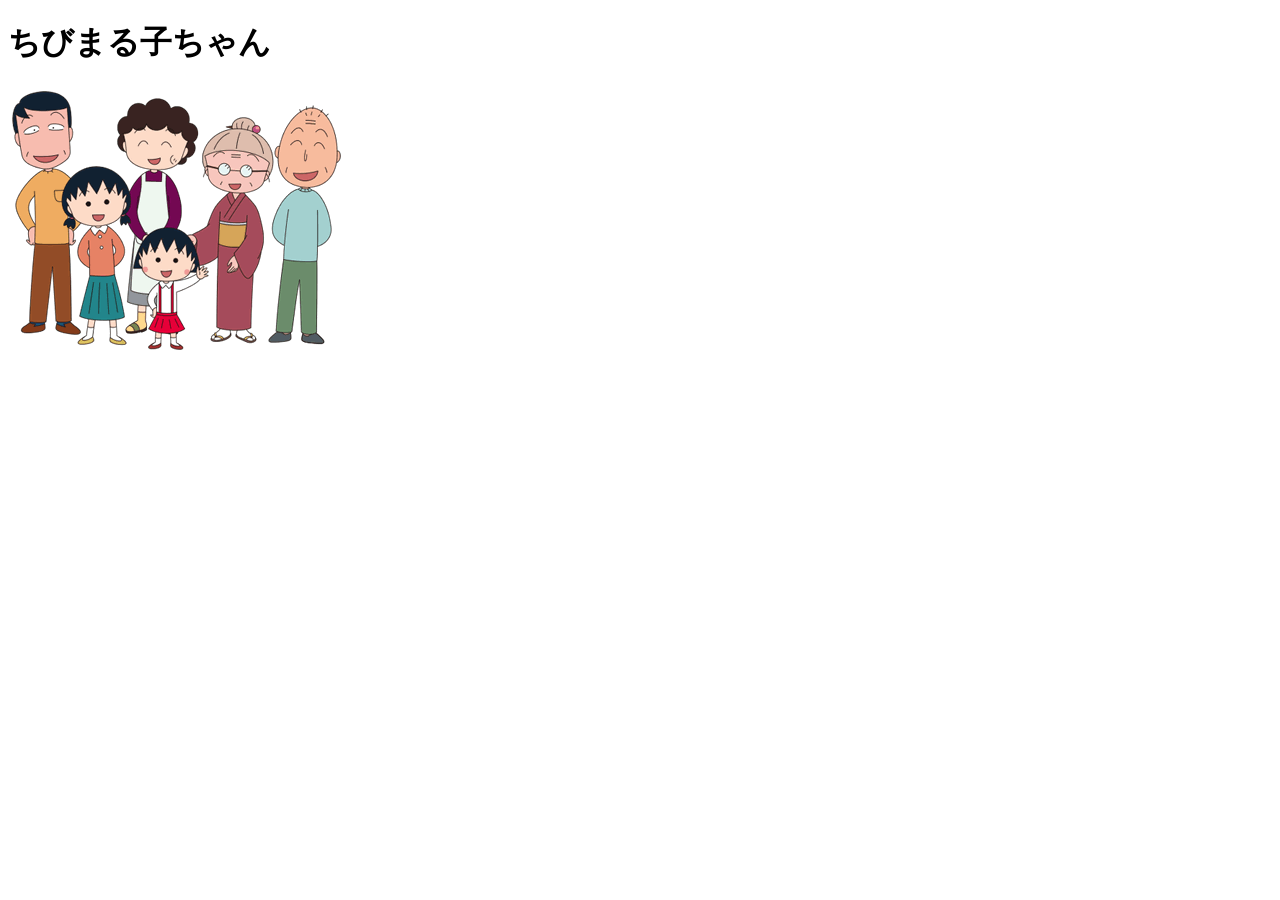
==== a.html @ aaf653d7 "Update a.html" ====
<!DOCTYPE html>
<html lang="ja">
  <head>
    <meta charset="UTF-8">
    <title>ちびまる子ちゃん</title>
  </head>
  <body>
    <h1>ちびまる子ちゃん</h1>
    <a href="https://chibimaru.tv/"></a>
      <img src="./image/index_img.png" alt="ちびまる子ちゃん"></a>
  </body>
</html>
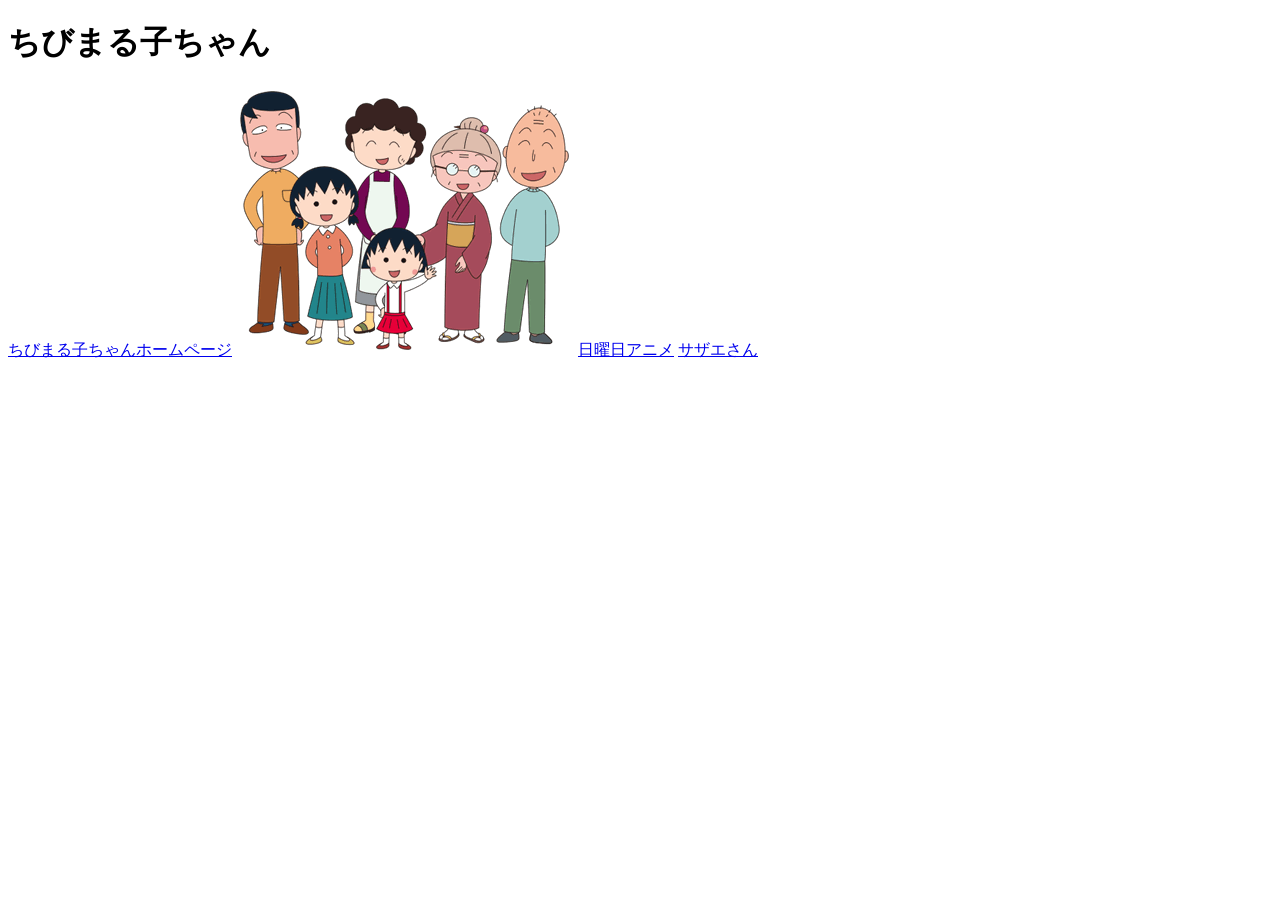
==== commit 7b1f78d1: "Update a.html" ====
--- a/a.html
+++ b/a.html
@@ -6,7 +6,10 @@
   </head>
   <body>
     <h1>ちびまる子ちゃん</h1>
-    <a href="https://chibimaru.tv/"></a>
+    <a href=https://chibimaru.tv/>ちびまる子ちゃんホームページ</a>
       <img src="./image/index_img.png" alt="ちびまる子ちゃん"></a>
+
+    <a href="index.html">日曜日アニメ</a>
+    <a href="b.html">サザエさん</a>
   </body>
 </html>
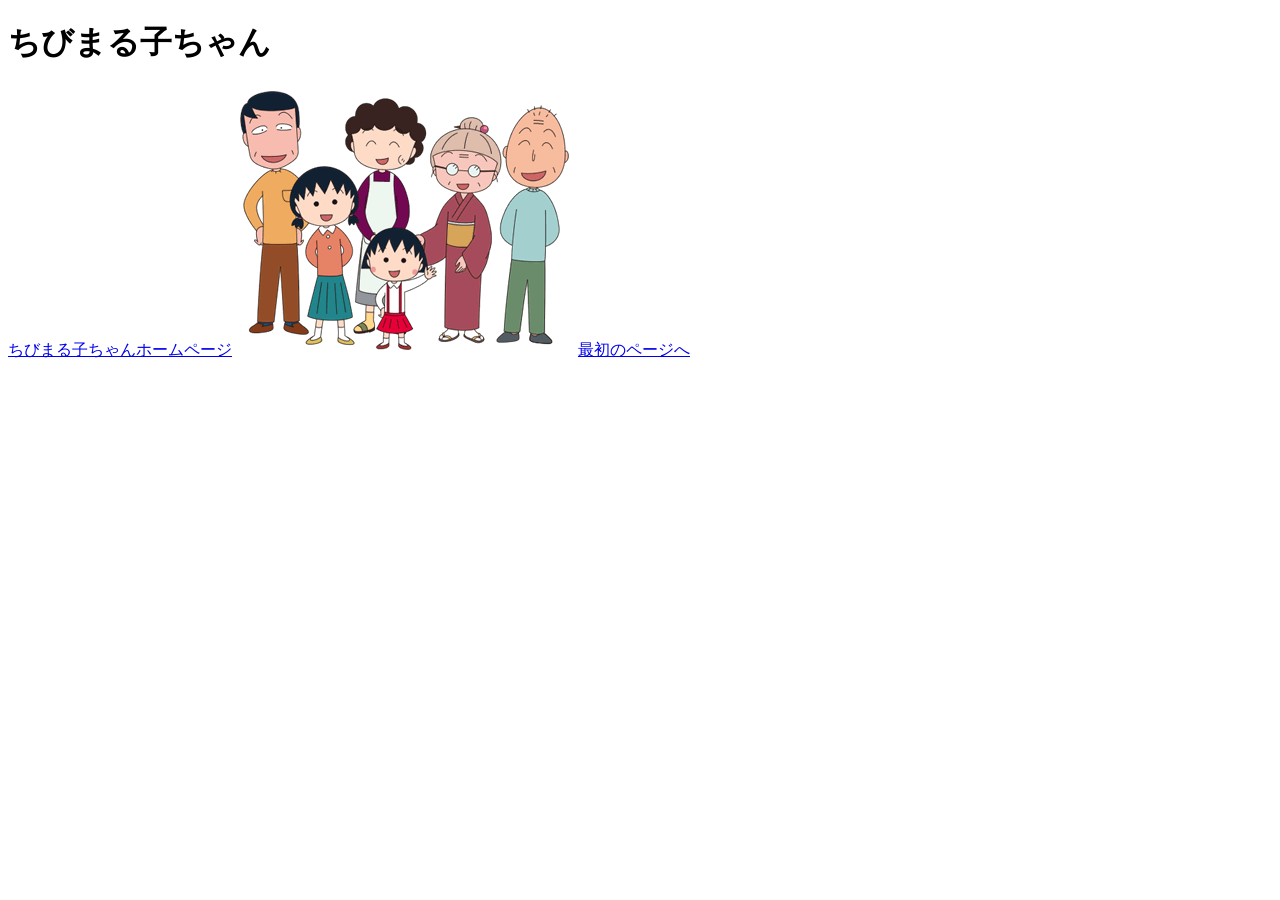
==== commit 31be979e: "Update a.html" ====
--- a/a.html
+++ b/a.html
@@ -9,7 +9,6 @@
     <a href=https://chibimaru.tv/>ちびまる子ちゃんホームページ</a>
       <img src="./image/index_img.png" alt="ちびまる子ちゃん"></a>
 
-    <a href="index.html">日曜日アニメ</a>
-    <a href="b.html">サザエさん</a>
+    <a href="index.html">最初のページへ</a>
   </body>
 </html>
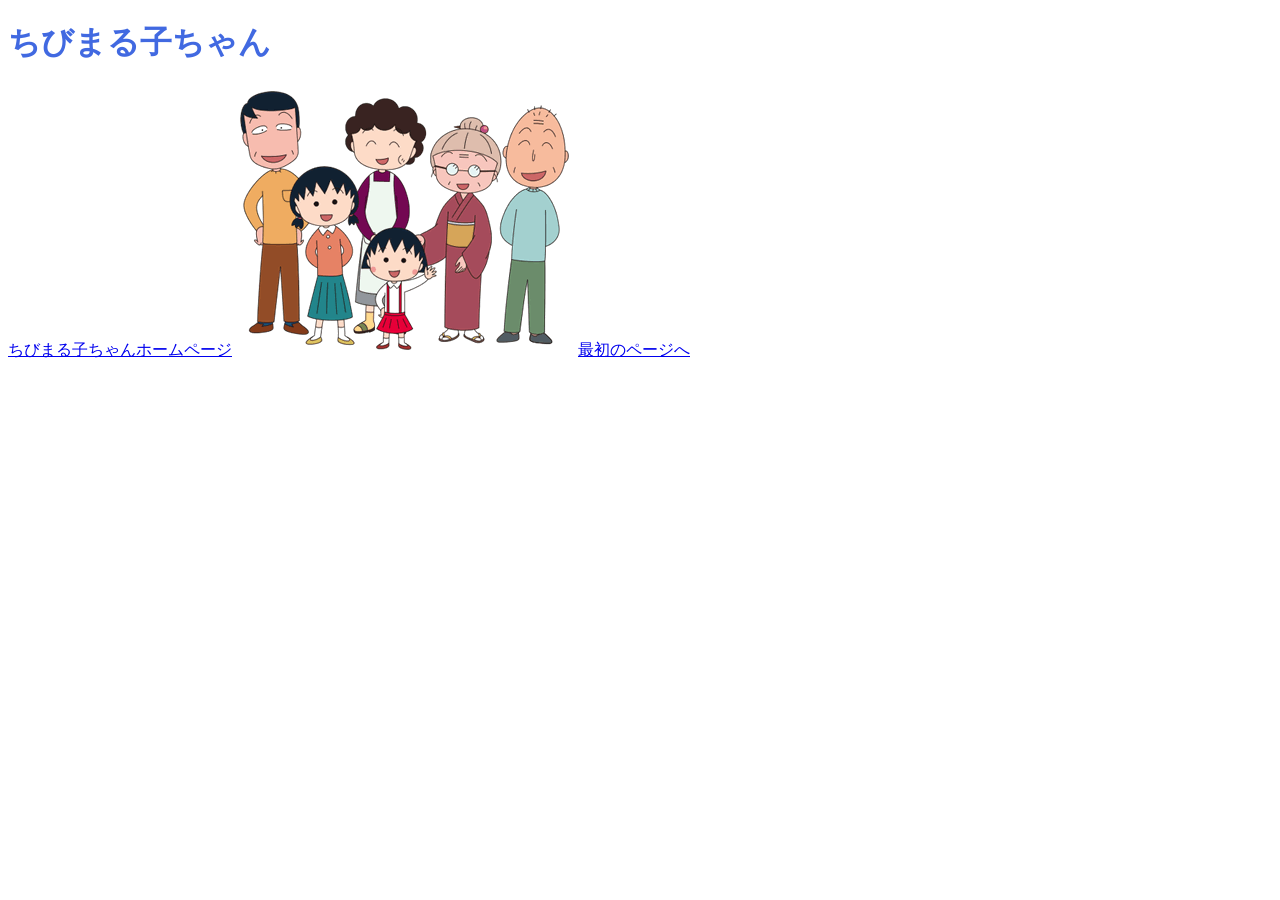
==== commit 667c0c65: "Update a.html" ====
--- a/a.html
+++ b/a.html
@@ -3,6 +3,7 @@
   <head>
     <meta charset="UTF-8">
     <title>ちびまる子ちゃん</title>
+    <link rel="stylesheet" href="mystyle.css"> 
   </head>
   <body>
     <h1>ちびまる子ちゃん</h1>
--- a/mystyle.css
+++ b/mystyle.css
@@ -0,0 +1,2 @@
+
+h1{color:#4169e1;}
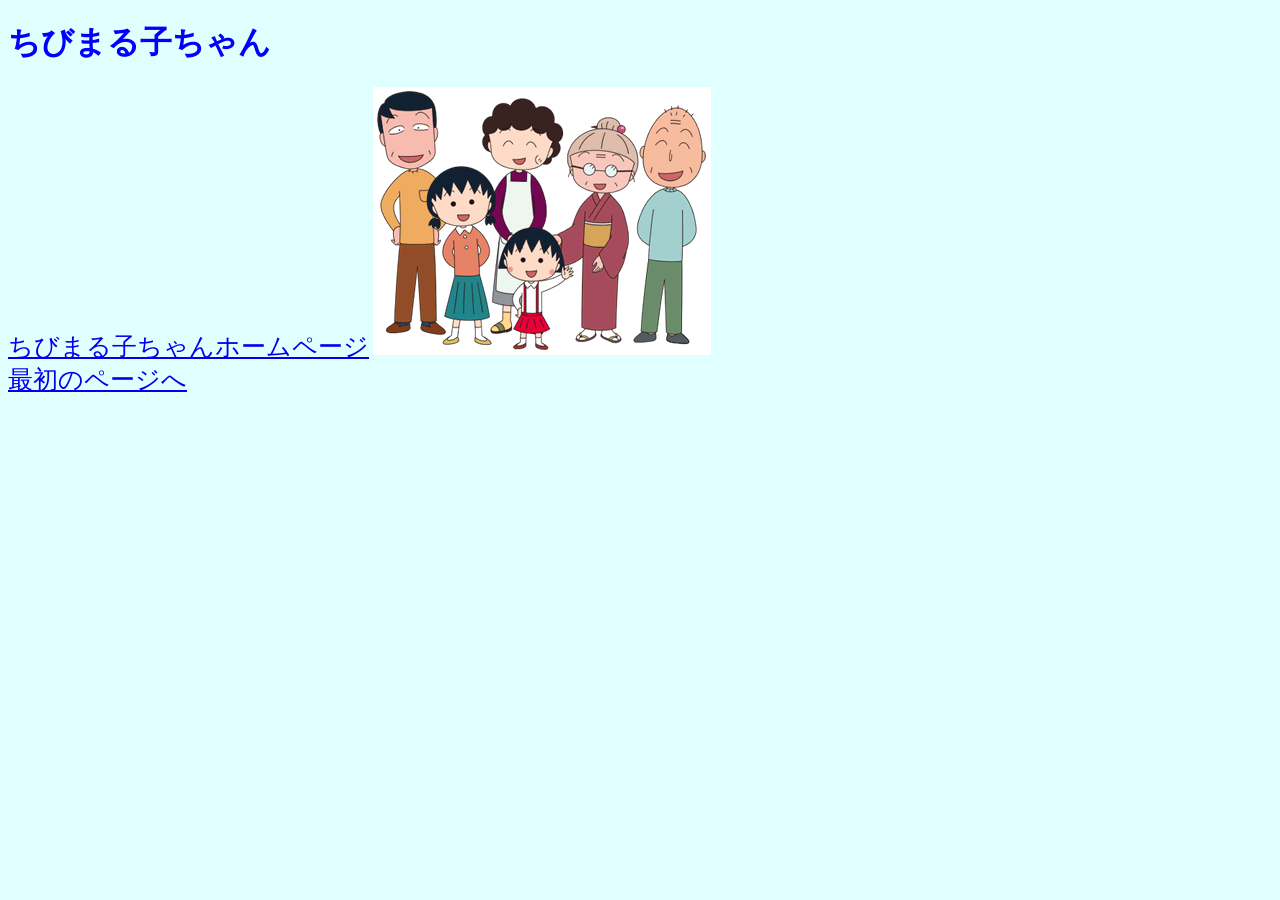
==== commit e8127663: "Update a.html" ====
--- a/a.html
+++ b/a.html
@@ -9,7 +9,7 @@
     <h1>ちびまる子ちゃん</h1>
     <a href=https://chibimaru.tv/>ちびまる子ちゃんホームページ</a>
       <img src="./image/index_img.png" alt="ちびまる子ちゃん"></a>
-
+<br>
     <a href="index.html">最初のページへ</a>
   </body>
 </html>
--- a/mystyle.css
+++ b/mystyle.css
@@ -1,2 +1,12 @@
+body{
+  text-align: left;
+  background-color: #e0ffff;
+}
 
-h1{color:#4169e1;}
+img{wight:600px;}
+
+a{
+  font-size:25px;
+}
+
+h1{color:#0000ff;}
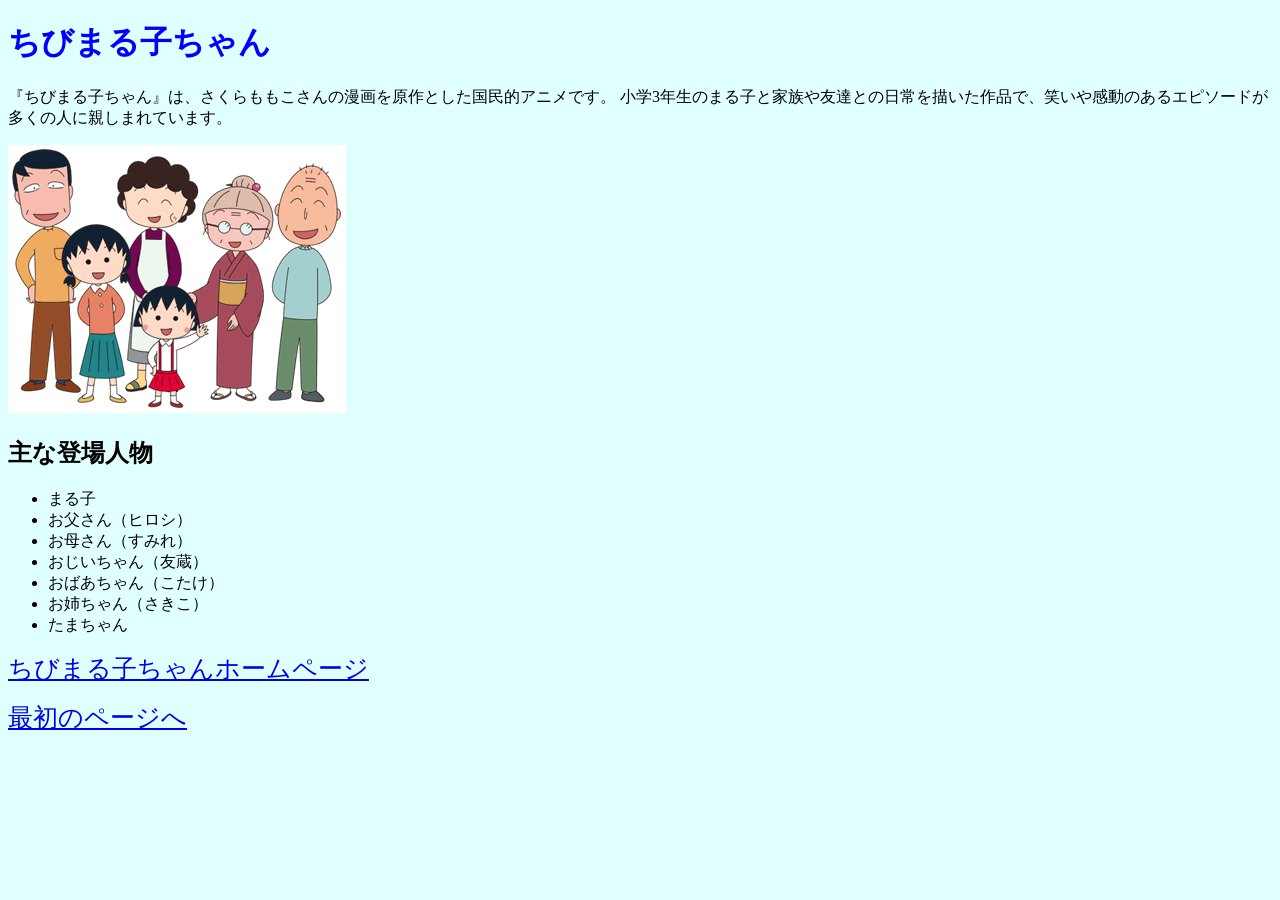
==== commit 8787ace6: "Update a.html" ====
--- a/a.html
+++ b/a.html
@@ -7,9 +7,22 @@
   </head>
   <body>
     <h1>ちびまる子ちゃん</h1>
-    <a href=https://chibimaru.tv/>ちびまる子ちゃんホームページ</a>
+
+    <p>『ちびまる子ちゃん』は、さくらももこさんの漫画を原作とした国民的アニメです。
+    小学3年生のまる子と家族や友達との日常を描いた作品で、笑いや感動のあるエピソードが多くの人に親しまれています。</p>
       <img src="./image/index_img.png" alt="ちびまる子ちゃん"></a>
-<br>
-    <a href="index.html">最初のページへ</a>
+    <h2>主な登場人物</h2>
+    <ul>
+      <li>まる子</li>
+      <li>お父さん（ヒロシ）</li>
+      <li>お母さん（すみれ）</li>
+      <li>おじいちゃん（友蔵）</li>
+      <li>おばあちゃん（こたけ）</li>
+      <li>お姉ちゃん（さきこ）</li>
+      <li>たまちゃん</li>
+      
+    </ul>
+    <p><a href=https://chibimaru.tv/>ちびまる子ちゃんホームページ</a></p>
+   <p><a href="index.html">最初のページへ</a></p>
   </body>
 </html>
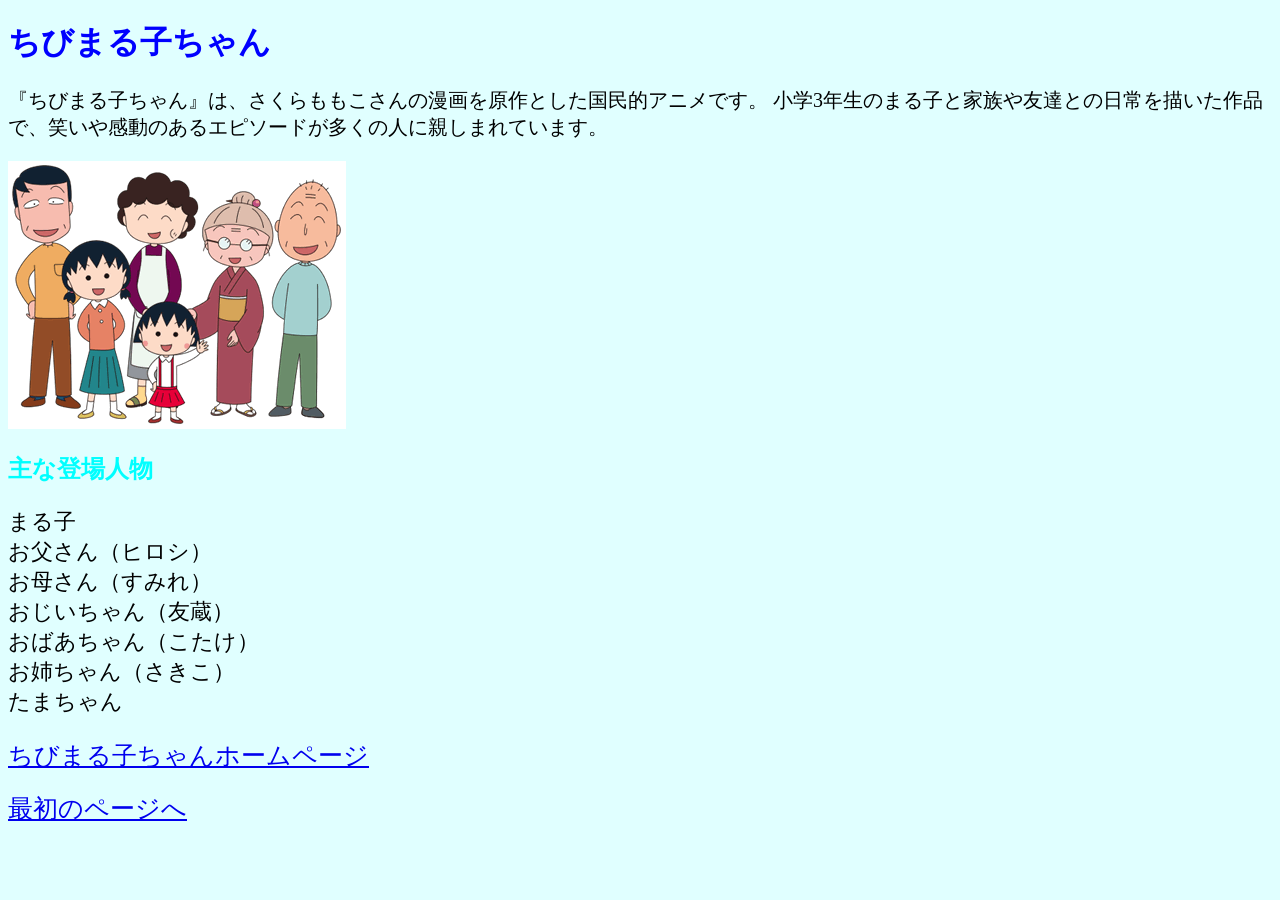
==== commit 4093344b: "Update a.html" ====
--- a/a.html
+++ b/a.html
@@ -10,7 +10,7 @@
 
     <p>『ちびまる子ちゃん』は、さくらももこさんの漫画を原作とした国民的アニメです。
     小学3年生のまる子と家族や友達との日常を描いた作品で、笑いや感動のあるエピソードが多くの人に親しまれています。</p>
-      <img src="./image/index_img.png" alt="ちびまる子ちゃん"></a>
+      <img src="./image/index_img.png" alt="ちびまる子ちゃん">
     <h2>主な登場人物</h2>
     <ul>
       <li>まる子</li>
--- a/mystyle.css
+++ b/mystyle.css
@@ -3,10 +3,28 @@
   background-color: #e0ffff;
 }
 
-img{wight:600px;}
+ul{
+  list-style:none;
+  font-size:22px;
+  padding:0;
+}
+
+img{
+  wight:600px;
+}
 
 a{
   font-size:25px;
 }
 
-h1{color:#0000ff;}
+h1{
+  color:#0000ff;
+}
+
+h2{
+  color:#00ffff;
+}
+  
+p{
+  font-size:20px;
+}
